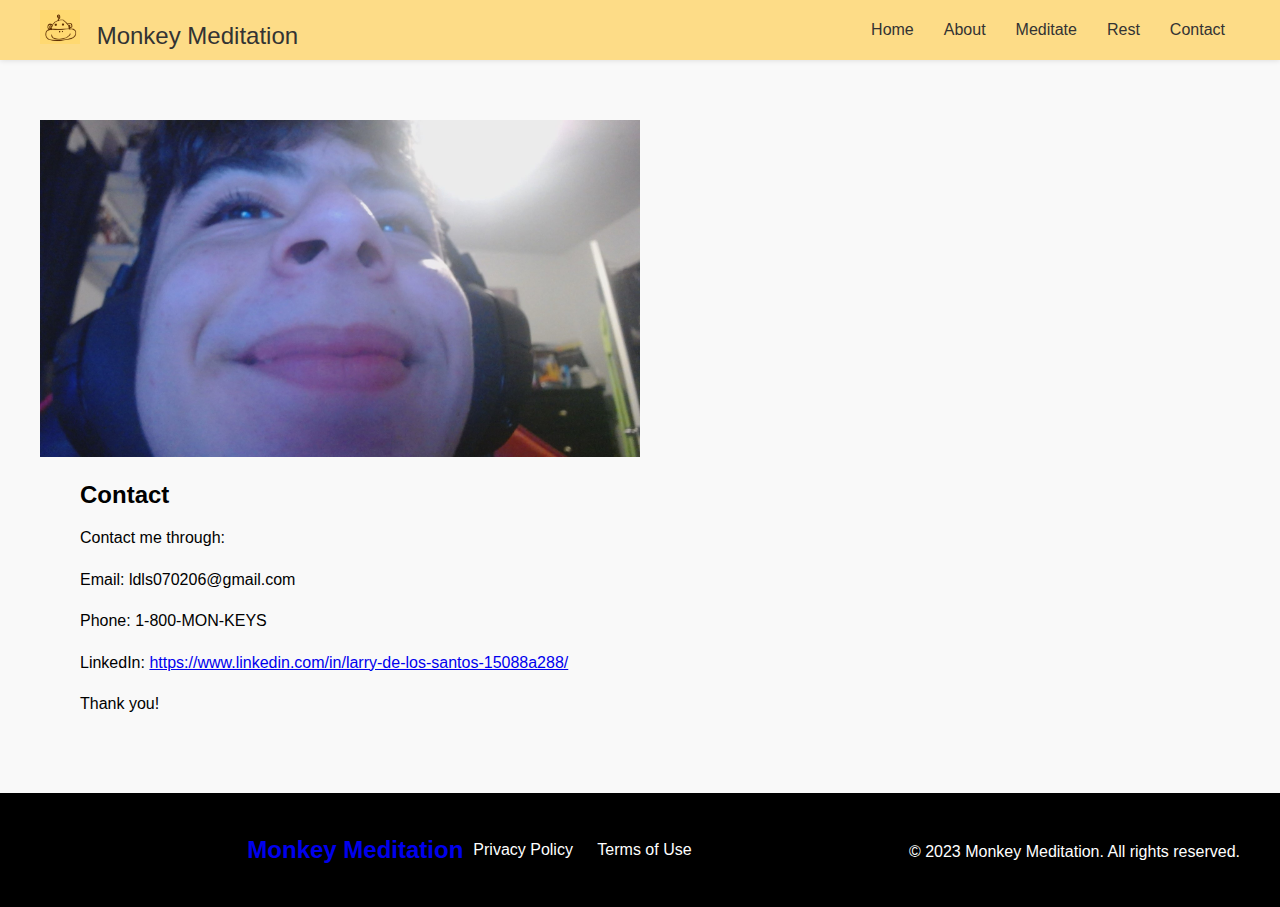
==== contact.html @ 618fe02b "Add files via upload" ====
<!DOCTYPE html>
<html lang="en">
<head>
  <meta charset="UTF-8">
  <meta name="viewport" content="width=device-width, initial-scale=1.0">
  <link rel="stylesheet" href="style.css">
  <link rel="icon" type="image/x-icon" href="images/Monkey_Meditation_Logo.PNG">
  <title>Meditate - Monkey Meditation</title>
</head>
<body>

<nav class="navbar">
  <div class="container">
    <a href="index.html" class="logo">
      <img src="images/Monkey_Meditation_Logo.PNG" alt="Logo">
      Monkey Meditation</a>
    <ul class="nav-links">
      <li><a href="index.html#home">Home</a></li>
      <li><a href="index.html#home">About</a></li>
      <li><a href="meditate.html">Meditate</a></li>
      <li><a href="rest.html">Rest</a></li>
      <li><a href="contact.html">Contact</a></li>
    </ul>
  </div>
</nav>

<section class="about-section">
    <div class="container">
      <div class="contact-content">
        <div class="contact-image">
          <img src="images/me.jpg" alt="Logo">
        </div>
        <div class="about-text">
          <h2>Contact</h2>
          <p>Contact me through:</p>
          <p>Email: ldls070206@gmail.com</p>
          <p>Phone: 1-800-MON-KEYS</p>
          <p>LinkedIn: <a href ="https://www.linkedin.com/in/larry-de-los-santos-15088a288/" 
            target="_blank">https://www.linkedin.com/in/larry-de-los-santos-15088a288/</a> </p>
            <p>Thank you!</p>
        </div>
      </div>
    </div>
  </section>

<footer class="footer">
  <div class="container">
    <div class="footer-content">
      <div class="footer-logo">
        <a href="#">Monkey Meditation</a>
      </div>
      <div class="footer-links">
        <a href="#">Privacy Policy</a>
        <a href="#">Terms of Use</a>
      </div>
    </div>
    <p class="footer-copyright">© 2023 Monkey Meditation. All rights reserved.</p>
  </div>
</footer>

<script src="script.js"></script>

</body>
</html>
---- style.css ----
body {
    margin: 0;
    font-family: Arial, sans-serif;
  }
  
  .navbar {
    background-color: #FDDC87; 
    box-shadow: 0px 1px 5px rgba(0, 0, 0, 0.1);
    position: relative; 
    
  }

  .logo img {
    width: 40px; 
    height: auto; 
    margin-right: 10px; 
  }
  
  .quote-section {
    background-image: url('images/monkey-licking.gif'); 
    background-size: cover; 
    background-position: center; 
    padding: 50px 0;
    display: flex;
    justify-content: center;
    align-items: center;
    text-align: center;
    min-height: calc(100vh - 100px);
  }
  
  .quote-container {
    max-width: 800px;
    padding: 20px;
    background-color: rgba(255, 255, 255, 0.6); 
    color: #333; 
    border-radius: 10px;
  }
  
  .quote-heading {
    font-size: 36px;
    font-weight: bold;
    margin-bottom: 10px;
  }
  
  .quote-message {
    font-size: 18px;
    font-weight: bold;
    line-height: 1.6;
  }
  
  .container {
    display: flex;
    justify-content: space-between;
    align-items: center;
    max-width: 1200px;
    margin: 0 auto;
    padding: 10px 20px;
  }
  
  .logo {
    font-size: 24px;
    color: #333; 
    text-decoration: none;
  }
  
  .nav-links {
    list-style: none;
    display: flex;
    margin: 0;
    padding: 0;
  }
  
  .nav-links li {
    margin: 0 15px;
  }
  
  .nav-links a {
    color: #333; 
    text-decoration: none;
    transition: color 0.3s ease;
  }
  
  .nav-links a:hover {
    color: #fff; 
  }
  
  .quote-section {
    background-color: #fff; 
    padding: 50px 0;
    display: flex; 
    justify-content: center;
    align-items: center;
    text-align: center;
    min-height: calc(100vh - 100px); 
    margin-top: -300px; 
  }
  
  .quote-container {
    max-width: 800px;
    padding: 0 20px;
    color: #333;
  }

.quote-heading {
  font-size: 36px;
  font-weight: bold; 
  margin-bottom: 10px;
}

.quote-message {
  font-size: 18px;
  font-weight: bold; 
  line-height: 1.6;
}

.about-section {
  padding: 50px 0;
  background-color: #f9f9f9; 
}

.about-content {
  display: flex;
  justify-content: space-between;
  align-items: center;
  max-width: 1200px;
  margin: 0 auto;
  padding: 0 20px;
}

.about-image img {
  max-width: 100%;
  height: auto;
}

.content-content {
  display: flex;
  flex-direction: column;
  align-items: center;
  max-width: 1200px;
  margin: 0 auto;
  padding: 0 20px;
}

.contact-image img {
  max-width: 100%;
  height: auto;
  max-width: 50%;
}

.about-text {
  flex: 1;
  padding-left: 40px;
}

.about-text h2 {
  font-size: 24px;
  margin-bottom: 10px;
}

.about-text p {
  font-size: 16px;
  line-height: 1.6;
}

.footer {
  background-color: #000; 
  color: #fff; 
  padding: 20px 0;
}

.footer-content {
  display: flex;
  justify-content: space-between;
  align-items: center;
  max-width: 1200px;
  margin: 0 auto;
  padding: 0 20px;
}

.footer-logo a {
  font-size: 24px;
  font-weight: bold;
  text-decoration: none;
}

.footer-links a {
  color: #fff;
  text-decoration: none;
  margin: 0 10px;
}

.footer-copyright {
  text-align: center;
  margin-top: 20px;
}

.meditate-head {
  padding: 50px 0;
  background-color: #f2efef; 
  text-align: center;
}

.meditate-section .container {
  display: flex;
  flex-direction: column;
  align-items: center;
  max-width: 800px; 
  margin: 0 auto; 
}

.meditate-section iframe {
  width: 100%; 
  max-width: 100%; 
}
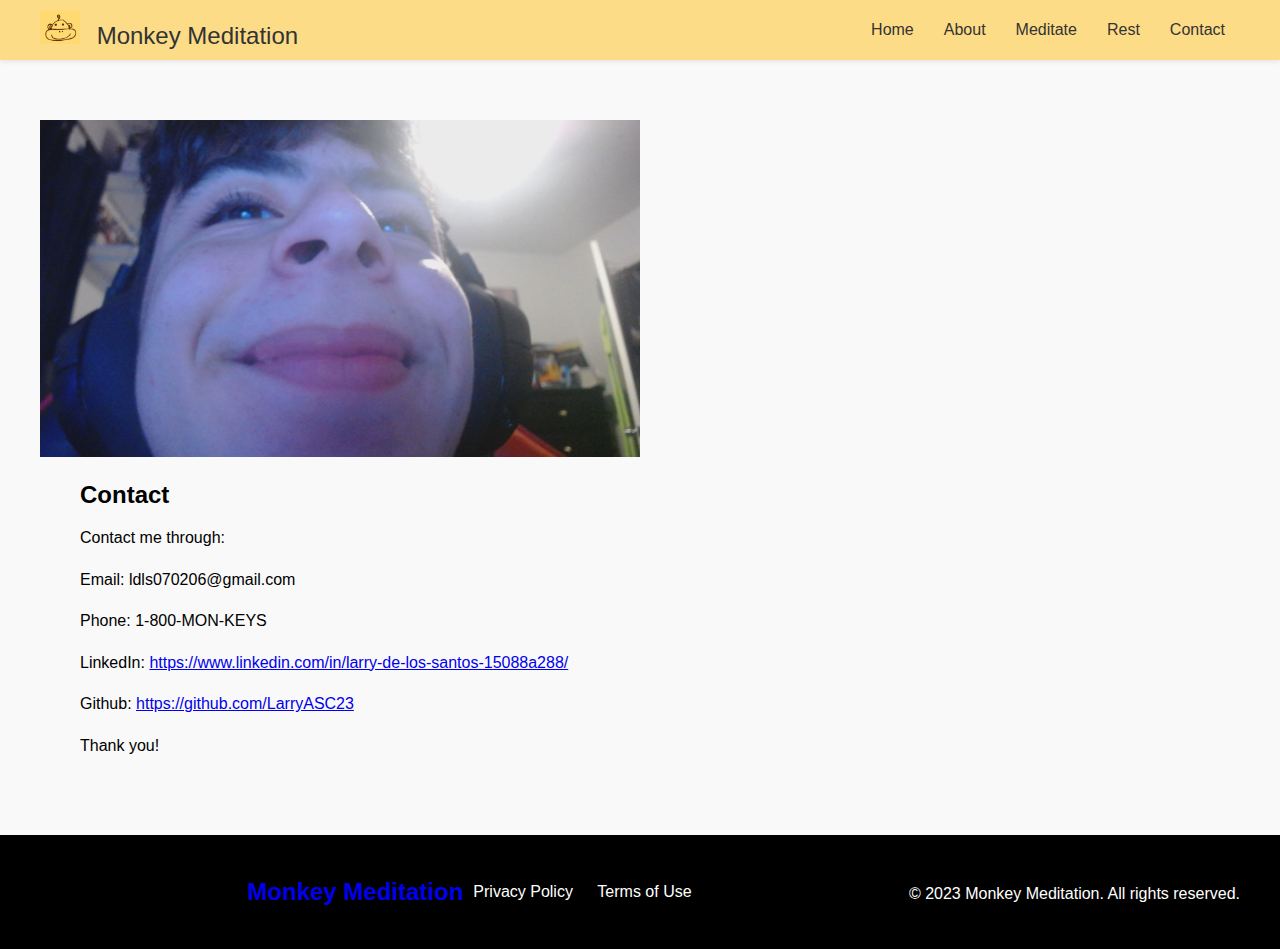
==== commit c3b150f6: "Update contact.html" ====
--- a/contact.html
+++ b/contact.html
@@ -37,6 +37,7 @@
           <p>Phone: 1-800-MON-KEYS</p>
           <p>LinkedIn: <a href ="https://www.linkedin.com/in/larry-de-los-santos-15088a288/" 
             target="_blank">https://www.linkedin.com/in/larry-de-los-santos-15088a288/</a> </p>
+          <p>Github: <a href ="https://github.com/LarryASC23" target="_blank">https://github.com/LarryASC23</a></p>
             <p>Thank you!</p>
         </div>
       </div>
